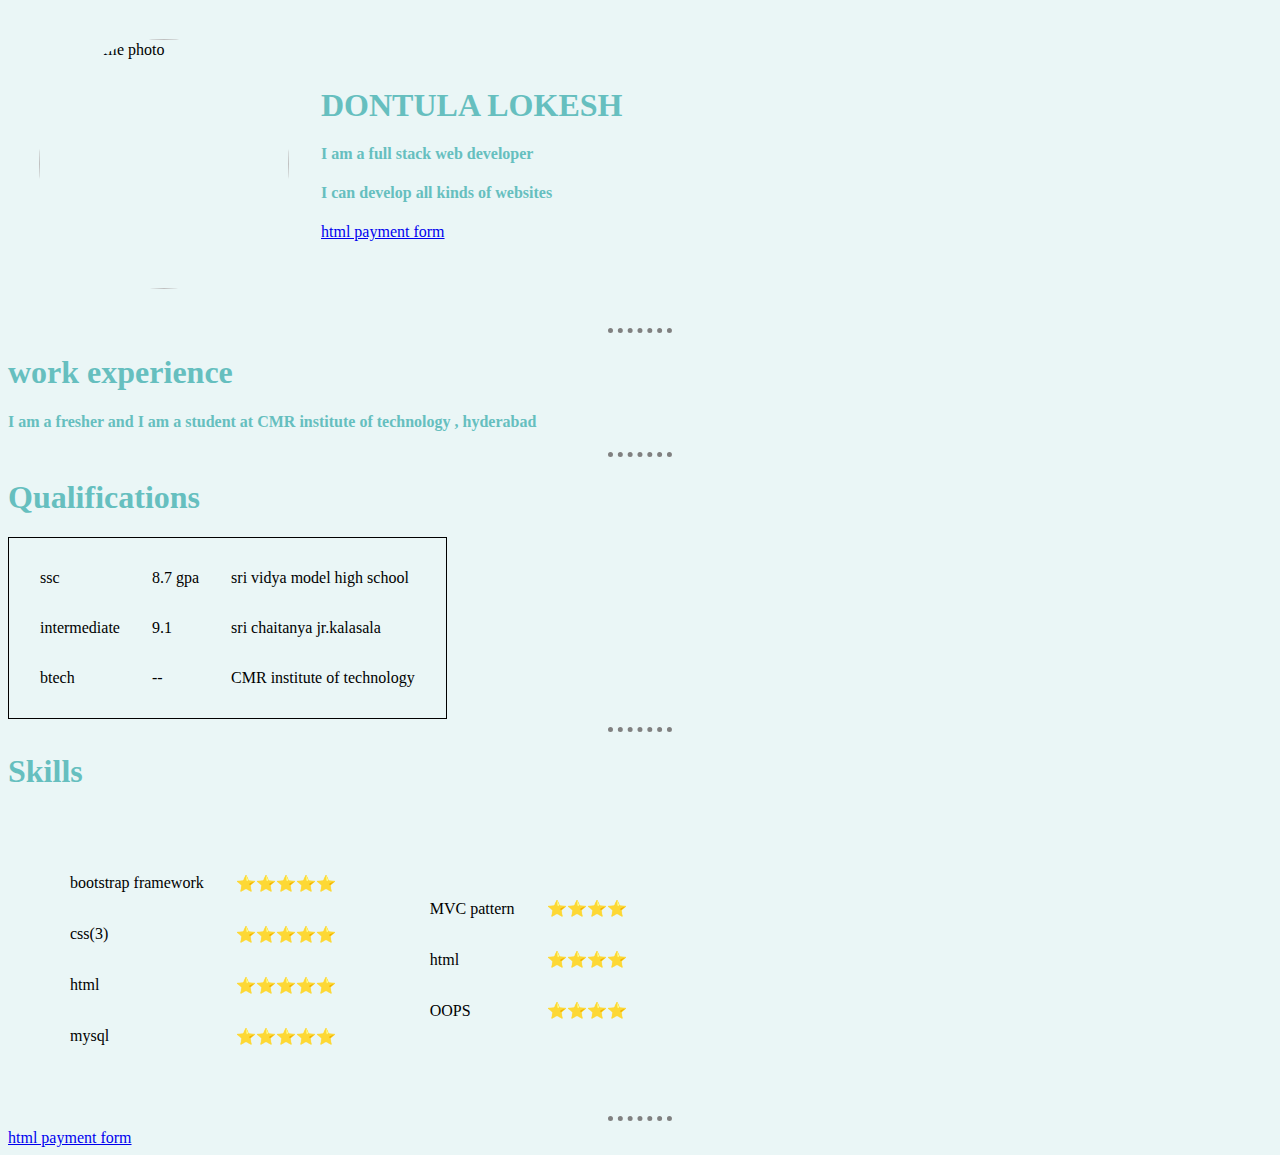
==== index.html @ d84bb2b7 "Update index.html" ====
<html lang="en">
<head>
    <meta charset="UTF-8">
    <meta http-equiv="X-UA-Compatible" content="IE=edge">
    <meta name="viewport" content="width=device-width, initial-scale=1.0">
    <link rel="stylesheet" href="index.css">
    <title>Document</title>
    <style>
        img {border-radius:50%;}
        table{border-spacing:30px;}
        .qua{border: 1px solid black}
    </style>
</head>
<body>
    <table>
        <tr><td><img src="myp.jpg" alt="my profile photo" height="250" ></td>
        <td><h1>DONTULA  LOKESH</h1>
        <h4>I am a full stack web developer</h4>
        <h4>I can develop all kinds of websites</h4>
        <a href="payment form.html" target="_blank">html payment form</a></td></tr>
        
    </table>
    <hr>
    <h1>work experience</h1>
    <h4>I am a fresher and I am a student at CMR institute of technology , hyderabad</h4>
    <hr>
    <h1>Qualifications</h1>
    <table class="qua">
        <tr>
            <td>ssc</td>
            <td>8.7 gpa</td>
            <td>sri vidya model high school</td>
        </tr>
        <tr>
            <td>intermediate</td>
            <td>9.1</td>
            <td>sri chaitanya jr.kalasala</td>
        </tr>
        <tr>
            <td>btech</td>
            <td>--</td>
            <td>CMR institute of technology</td>
        </tr>
    </table>
    <hr>
    <h1>Skills</h1>
    <table>
        <tr>
            <td>
                <table cellspacing="10"><tr>
                <td>bootstrap framework</td>
                <td>⭐⭐⭐⭐⭐</td>
            </tr>
            <tr>
                <td>css(3)</td>
                <td>⭐⭐⭐⭐⭐</td>
            </tr>
            <tr>
                <td>html</td>
                <td>⭐⭐⭐⭐⭐</td>
            </tr>
            
            <tr>
                <td>mysql</td>
                <td>⭐⭐⭐⭐⭐</td>
            </tr>
            
            
            
            
           
        </table></td>
            <td>
                <table cellspacing="10"><tr>
                <td>MVC pattern</td>
                <td>⭐⭐⭐⭐</td>
            </tr>
            
            <tr>
                <td>html</td>
                <td>⭐⭐⭐⭐</td>
            </tr>
            <tr>
                <td>OOPS</td>
                <td>⭐⭐⭐⭐</td>
            </tr>
            
            
            
            
        </table></td>
        </tr>
            
            
            </tr>

        
        
        
    </table>
    <hr>
    <a href="table.html">html payment form</a>
</body>
</html>
---- index.css ----
img {border-radius:50%;}
table{border-spacing:30px;}
.qua{border: 1px solid black}
body{
    background-color: #eaf6f6;
}
hr{
border-style: none;
border-top-style: dotted;
border-color: grey;
border-width: 5px;
width: 5%;
}
h1,h4{
    color: 66bfbf;
}
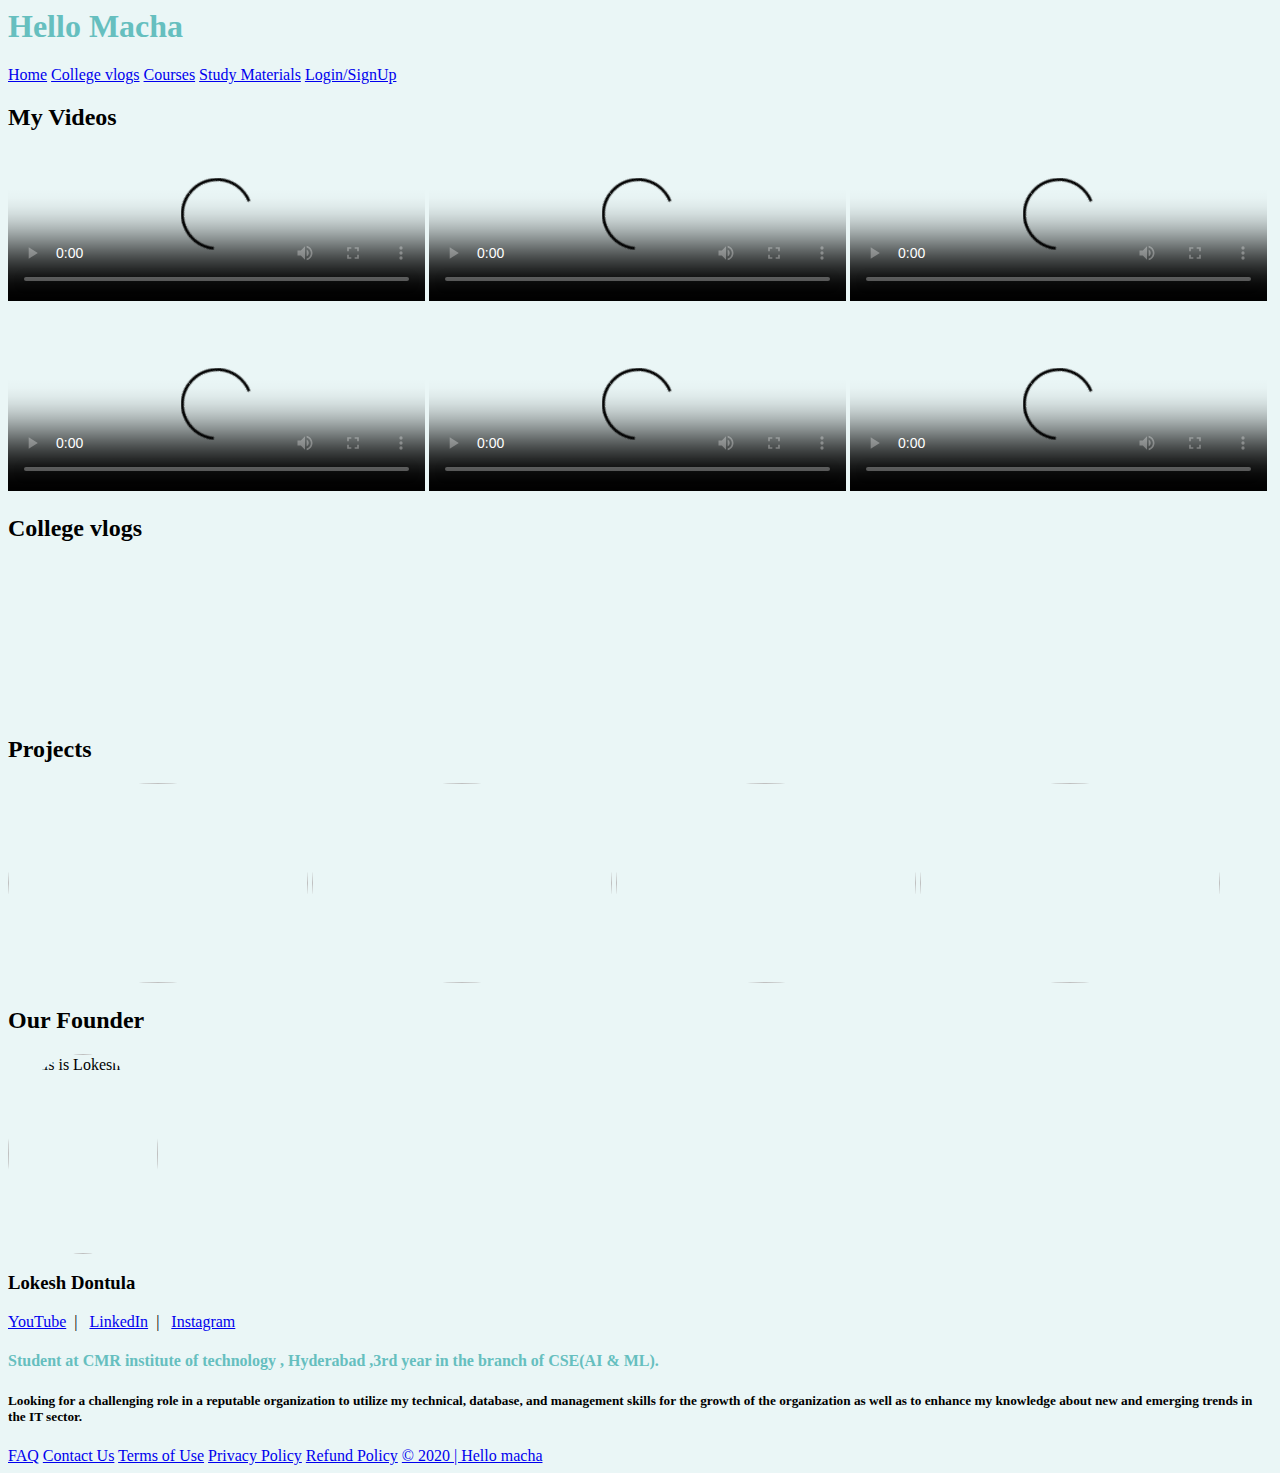
==== commit 6946be6b: "Update index.html" ====
--- a/index.html
+++ b/index.html
@@ -5,100 +5,71 @@
     <meta name="viewport" content="width=device-width, initial-scale=1.0">
     <link rel="stylesheet" href="index.css">
     <title>Document</title>
-    <style>
-        img {border-radius:50%;}
-        table{border-spacing:30px;}
-        .qua{border: 1px solid black}
-    </style>
+    
 </head>
 <body>
-    <table>
-        <tr><td><img src="myp.jpg" alt="my profile photo" height="250" ></td>
-        <td><h1>DONTULA  LOKESH</h1>
-        <h4>I am a full stack web developer</h4>
-        <h4>I can develop all kinds of websites</h4>
-        <a href="payment form.html" target="_blank">html payment form</a></td></tr>
-        
-    </table>
-    <hr>
-    <h1>work experience</h1>
-    <h4>I am a fresher and I am a student at CMR institute of technology , hyderabad</h4>
-    <hr>
-    <h1>Qualifications</h1>
-    <table class="qua">
-        <tr>
-            <td>ssc</td>
-            <td>8.7 gpa</td>
-            <td>sri vidya model high school</td>
-        </tr>
-        <tr>
-            <td>intermediate</td>
-            <td>9.1</td>
-            <td>sri chaitanya jr.kalasala</td>
-        </tr>
-        <tr>
-            <td>btech</td>
-            <td>--</td>
-            <td>CMR institute of technology</td>
-        </tr>
-    </table>
-    <hr>
-    <h1>Skills</h1>
-    <table>
-        <tr>
-            <td>
-                <table cellspacing="10"><tr>
-                <td>bootstrap framework</td>
-                <td>⭐⭐⭐⭐⭐</td>
-            </tr>
-            <tr>
-                <td>css(3)</td>
-                <td>⭐⭐⭐⭐⭐</td>
-            </tr>
-            <tr>
-                <td>html</td>
-                <td>⭐⭐⭐⭐⭐</td>
-            </tr>
-            
-            <tr>
-                <td>mysql</td>
-                <td>⭐⭐⭐⭐⭐</td>
-            </tr>
-            
-            
-            
-            
-           
-        </table></td>
-            <td>
-                <table cellspacing="10"><tr>
-                <td>MVC pattern</td>
-                <td>⭐⭐⭐⭐</td>
-            </tr>
-            
-            <tr>
-                <td>html</td>
-                <td>⭐⭐⭐⭐</td>
-            </tr>
-            <tr>
-                <td>OOPS</td>
-                <td>⭐⭐⭐⭐</td>
-            </tr>
-            
-            
-            
-            
-        </table></td>
-        </tr>
-            
-            
-            </tr>
+    <header>
+        <h1>Hello Macha</h1>
+    </header>
+    <nav>
+        <a href="#">Home</a>
+        <a href="#">College vlogs</a>
+        <a href="#">Courses</a>
+        <a href="#">Study Materials</a>
+        <a href="payment form.html">Login/SignUp</a>
+    </nav>
+    <main>
+        <section>
+            <h2>My Videos</h2>
+            <video src="video/1.mp4" width="33%" poster="img/IMG_20211207_190048.jpg" controls></video>
+            <video src="video/2.mp4" width="33%" poster="img/IMG-20190526-WA0016.jpg" controls></video>
+            <video src="video/3.mp4" width="33%" poster="img/IMG_20210322_144210.jpg" controls></video>
+            <br>
+            <br>
+            <br>
+            <video src="video/4.mp4" width="33%" poster="img/IMG_20210322_144210.jpg" controls></video>
+            <video src="video/5.mp4" width="33%" poster="img/IMG_20211207_190048.jpg" controls></video>
+            <video src="video/6.mp4" width="33%" poster="img/IMG-20190526-WA0016.jpg" controls></video>
+        </section>
+        <section>
+            <h2>College vlogs</h2>
+            <iframe width="33%"  src="https://www.youtube.com/embed/d5Z92f3k7yc" title="YouTube video player" frameborder="0" allow="accelerometer; autoplay; clipboard-write; encrypted-media; gyroscope; picture-in-picture" allowfullscreen></iframe>
+            <iframe width="33%" height="115" src="https://www.youtube.com/embed/mwTPKWVvDoc" title="YouTube video player" frameborder="0" allow="accelerometer; autoplay; clipboard-write; encrypted-media; gyroscope; picture-in-picture" allowfullscreen></iframe>
+            <iframe width="33%" height="115" src="https://www.youtube.com/embed/cyvAqS5YId0" title="YouTube video player" frameborder="0" allow="accelerometer; autoplay; clipboard-write; encrypted-media; gyroscope; picture-in-picture" allowfullscreen></iframe>
+        </section>
+        <section>
+            <h2>Projects</h2>
+            <a target="_blank" href="projects/C Project.docx"><img src="img/How-to-Build-a-DIY-Steel-Frame-Vertical-Garden-Planter-via-Pioneer-Settler.jpg" alt="" width="300" height="200"></a>
+            <a target="_blank" href="projects/Coursera python.pdf"><img src="img/How-to-Build-a-DIY-Steel-Frame-Vertical-Garden-Planter-via-Pioneer-Settler.jpg" alt="" width="300" height="200"></a>
+            <a target="_blank" href="projects/HTML project.docx"><img src="img/How-to-Build-a-DIY-Steel-Frame-Vertical-Garden-Planter-via-Pioneer-Settler.jpg" alt="" width="300" height="200"></a>
+            <a target="_blank" href="projects/my resume.docx"><img src="img/How-to-Build-a-DIY-Steel-Frame-Vertical-Garden-Planter-via-Pioneer-Settler.jpg" alt="" width="300" height="200"></a>
+        </section>
+        <section>
+            <h2>
+                Our Founder
+            </h2>
+            <img src="img/WhatsApp Image 2021-01-05 at 13.11.59 (1).jpg" width="150" height="200" alt="This is Lokesh ">
+            <h3>Lokesh Dontula</h3>
+            <a href="https://www.youtube.com/channel/UC2vmPj48N0S-lYxxirw0Paw" target="_blank" rel="noopener noreferrer">YouTube</a>&nbsp;&nbsp;|&nbsp;&nbsp;
+            <a href="https://www.linkedin.com/in/dontula-lokesh-9aabaa234/" target="_blank" rel="noopener noreferrer">LinkedIn</a>&nbsp;&nbsp;|&nbsp;&nbsp;
+            <a href="http://www.instagram.com" target="_blank" rel="noopener noreferrer">Instagram</a>
 
-        
-        
-        
-    </table>
-    <hr>
-    <a href="table.html">html payment form</a>
+            <h4>Student at CMR institute of technology , Hyderabad ,3rd year in the branch of CSE(AI & ML). </h4>
+            <h5>Looking for a challenging role in a reputable organization to utilize
+                my technical, database, and management skills for the growth of the
+                organization as well as to enhance my knowledge about new and emerging
+                trends in the IT sector.
+                </h5>
+        </section>
+    </main>
+
+    <footer>
+        <a href="#">FAQ</a>
+        <a href="#">Contact Us</a>
+        <a href="#">Terms of Use</a>
+        <a href="#">Privacy Policy</a>
+        <a href="#">Refund Policy</a>
+        <a href="#">&copy; 2020 | Hello macha</a>
+    </footer>
 </body>
 </html>
